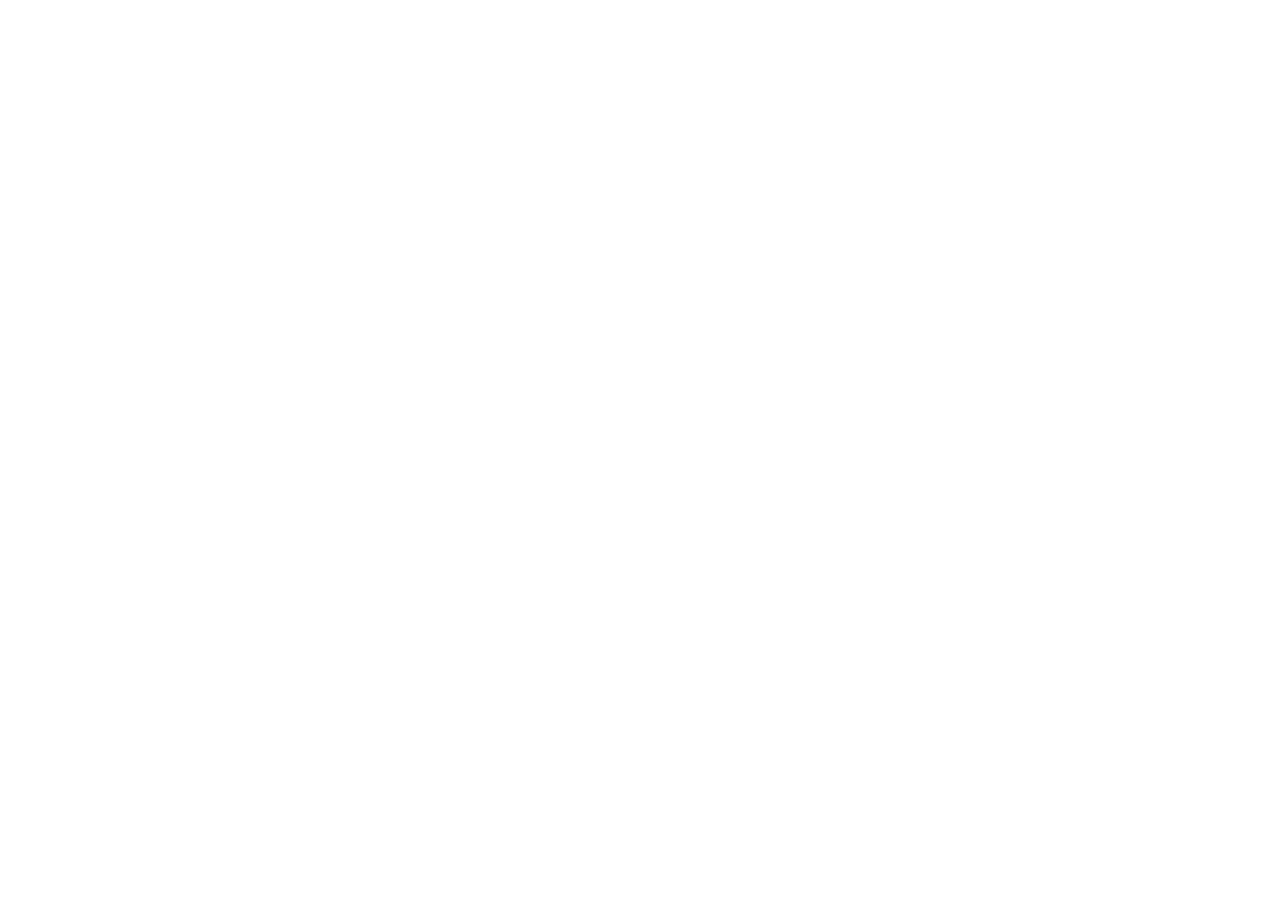
==== lesson01/holygrail.html @ 397863b0 "new update" ====
<!DOCTYPE html>
<html lang="en-US">

<head>
    <meta charset="UTF-8">
    <meta name="viewport" content="width=device-width, initial-scale=1">
    <title>Título de tu Página</title>
    <meta name="description" content="Descripción de tu página.">
    <meta name="author" content="Tu Nombre">

    <!-- Favicon -->
    <link rel="icon" type="image/png" href="favicon.png">

    <!-- Meta Social Media - Facebook OG -->
    <meta property="og:type" content="website">
    <meta property="og:url" content="URL de tu página">
    <meta property="og:title" content="Título de tu página en Facebook">
    <meta property="og:image" content="URL de la imagen para Facebook">
    <meta property="og:description" content="Descripción para Facebook">

    <!-- Enlaces a archivos CSS externos -->
    <link rel="stylesheet" href="styles/reset.css">
    <link rel="stylesheet" href="styles/main.css">

    <!-- Enlace a la hoja de estilo interno (si es necesario) -->
    <style>
        /* Aquí puedes agregar reglas de estilo específicas si es necesario */
    </style>
</head>

<body>

    <!-- Contenido de tu página -->

    <!-- Enlaces a archivos JavaScript (si es necesario) -->
    <script src="scripts/jquery.min.js"></script>
    <script src="scripts/main.js"></script>
</body>

</html>
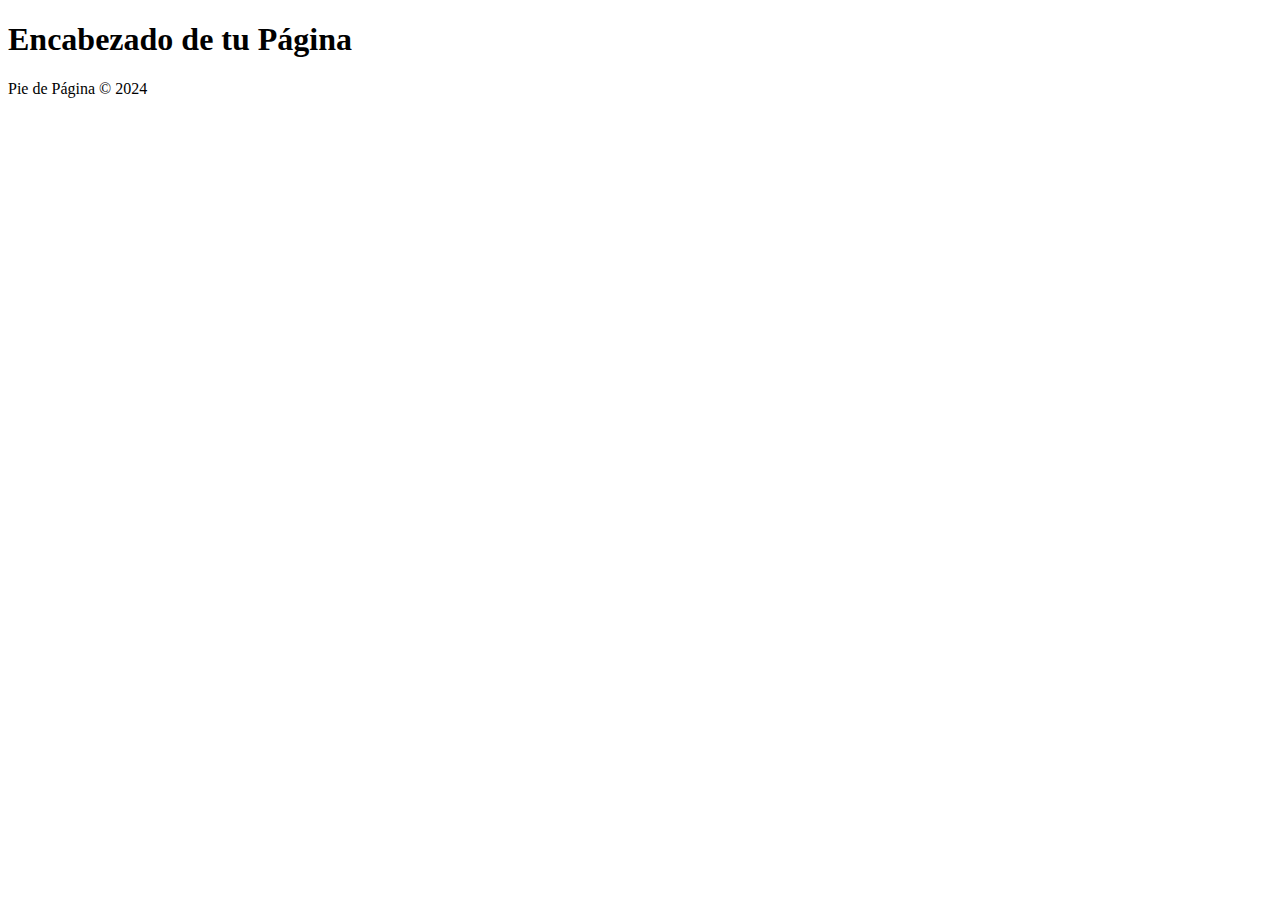
==== commit cc11f5d0: "new change" ====
--- a/lesson01/holygrail.html
+++ b/lesson01/holygrail.html
@@ -30,7 +30,19 @@
 
 <body>
 
-    <!-- Contenido de tu página -->
+    <header>
+        <!-- Contenido del encabezado -->
+        <h1>Encabezado de tu Página</h1>
+        <!-- Otros elementos del encabezado según tu diseño -->
+    </header>
+
+    <!-- Contenido principal de tu página -->
+
+    <footer>
+        <!-- Contenido del pie de página -->
+        <p>Pie de Página &copy; 2024</p>
+        <!-- Otros elementos del pie de página según tu diseño -->
+    </footer>
 
     <!-- Enlaces a archivos JavaScript (si es necesario) -->
     <script src="scripts/jquery.min.js"></script>
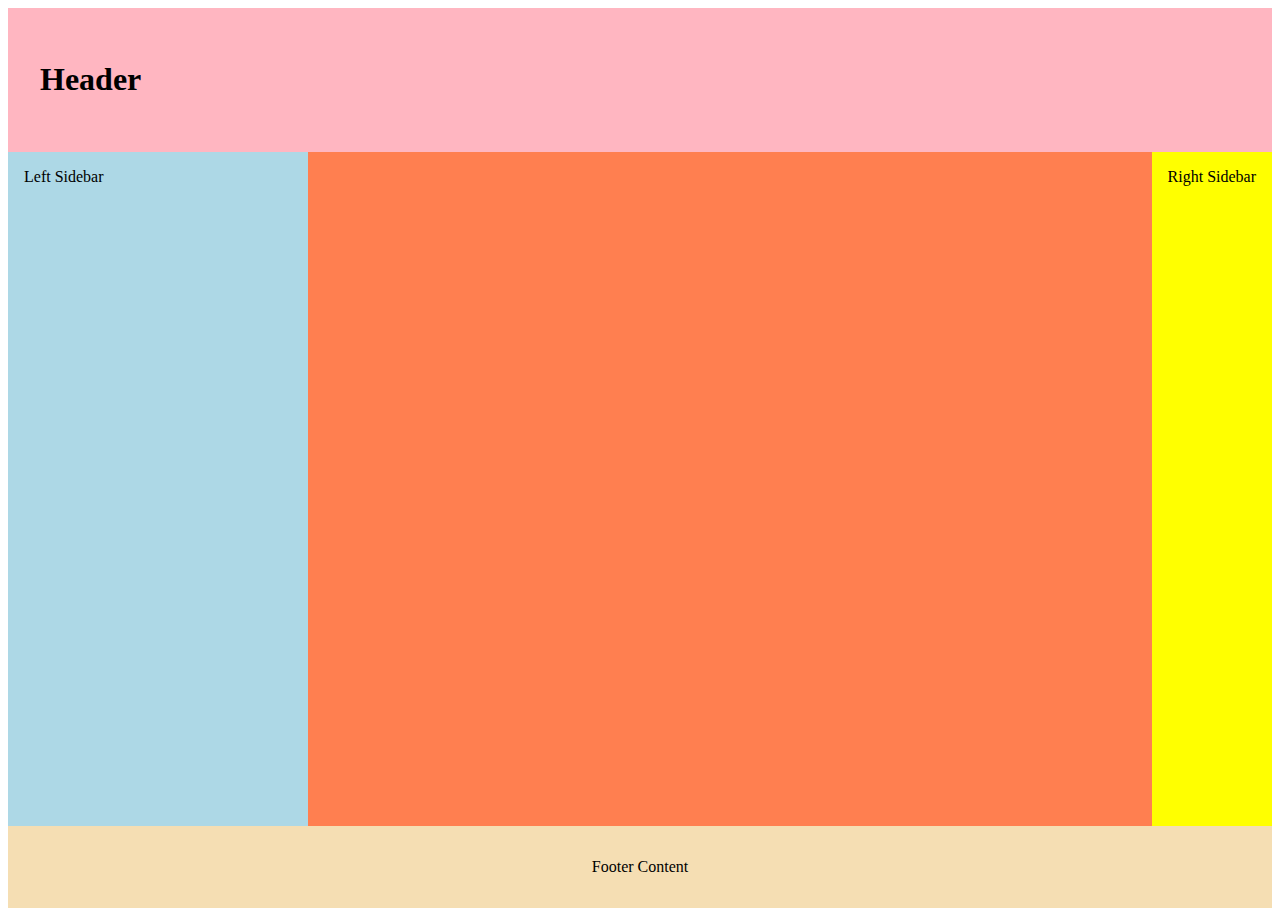
==== commit 839318a4: "new update" ====
--- a/lesson01/holygrail.html
+++ b/lesson01/holygrail.html
@@ -7,6 +7,7 @@
     <title>Título de tu Página</title>
     <meta name="description" content="Descripción de tu página.">
     <meta name="author" content="Tu Nombre">
+    <link rel="stylesheet" href="styles/holygrail.css">
 
     <!-- Favicon -->
     <link rel="icon" type="image/png" href="favicon.png">
@@ -18,35 +19,19 @@
     <meta property="og:image" content="URL de la imagen para Facebook">
     <meta property="og:description" content="Descripción para Facebook">
 
-    <!-- Enlaces a archivos CSS externos -->
-    <link rel="stylesheet" href="styles/reset.css">
-    <link rel="stylesheet" href="styles/main.css">
 
-    <!-- Enlace a la hoja de estilo interno (si es necesario) -->
-    <style>
-        /* Aquí puedes agregar reglas de estilo específicas si es necesario */
-    </style>
 </head>
 
 <body>
 
     <header>
-        <!-- Contenido del encabezado -->
-        <h1>Encabezado de tu Página</h1>
-        <!-- Otros elementos del encabezado según tu diseño -->
+        <h1 contenteditable>Header</h1>
     </header>
+    <div class="left-sidebar" contenteditable>Left Sidebar</div>
+    <main contenteditable></main>
+    <div class="right-sidebar" contenteditable>Right Sidebar</div>
+    <footer contenteditable>Footer Content</footer>
 
-    <!-- Contenido principal de tu página -->
-
-    <footer>
-        <!-- Contenido del pie de página -->
-        <p>Pie de Página &copy; 2024</p>
-        <!-- Otros elementos del pie de página según tu diseño -->
-    </footer>
-
-    <!-- Enlaces a archivos JavaScript (si es necesario) -->
-    <script src="scripts/jquery.min.js"></script>
-    <script src="scripts/main.js"></script>
 </body>
 
 </html>--- a/lesson01/styles/holygrail.css
+++ b/lesson01/styles/holygrail.css
@@ -0,0 +1,38 @@
+body {
+    display: grid;
+    height: 100vh;
+    grid-template: auto 1fr auto / 300px 1fr auto;
+}
+
+header {
+    background: lightpink;
+    padding: 2rem;
+    grid-column: 1 / 4;
+}
+
+.left-sidebar {
+    background: lightblue;
+    grid-column: 1 / 2;
+}
+
+main {
+    background: coral;
+    grid-column: 2 / 3;
+}
+
+.right-sidebar {
+    background: yellow;
+    grid-column: 3 / 4;
+}
+
+footer {
+    background: wheat;
+    padding: 2rem;
+    text-align: center;
+    grid-column: 1 / 4;
+}
+
+.left-sidebar,
+.right-sidebar {
+    padding: 1rem;
+}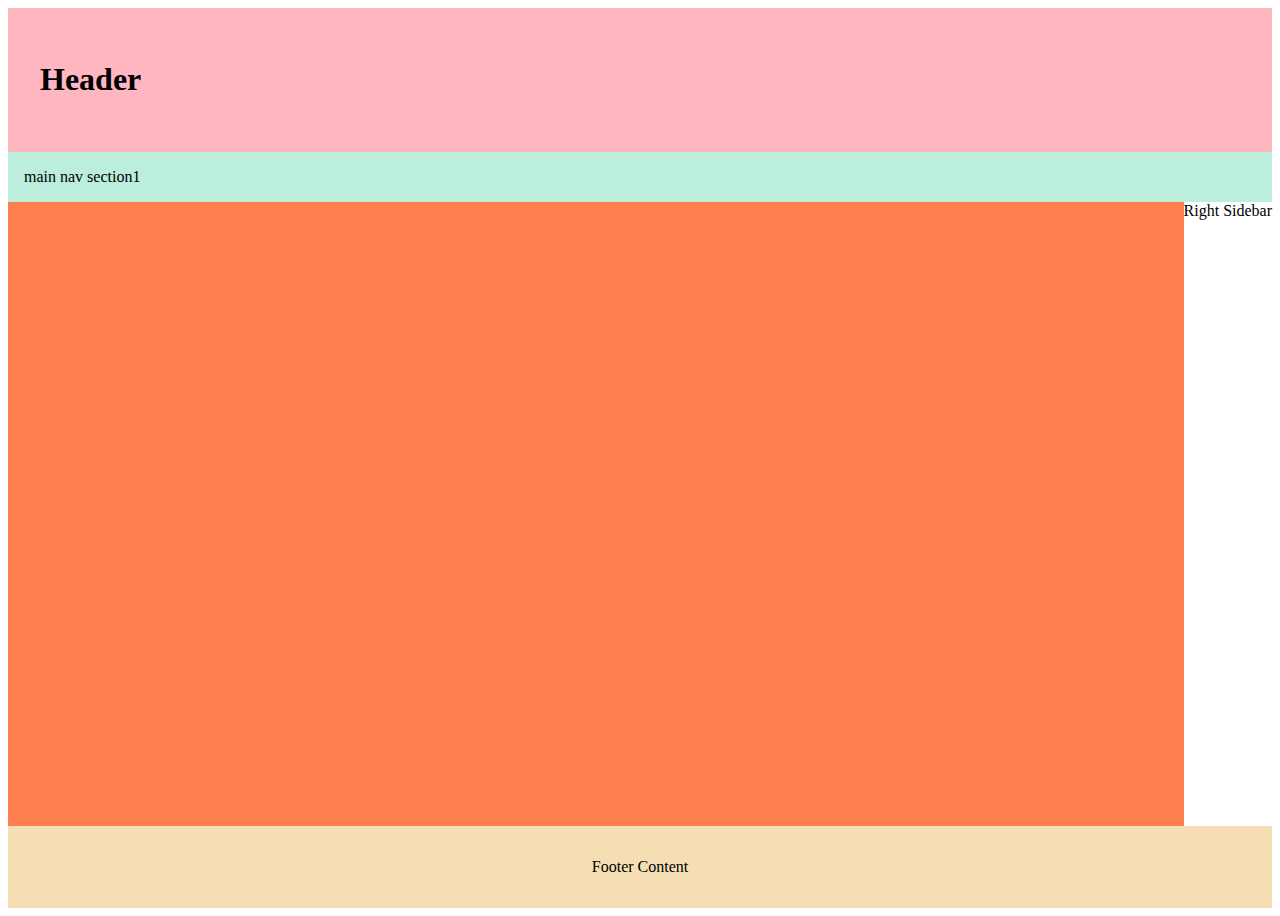
==== commit 2e1769ff: "new update" ====
--- a/lesson01/holygrail.html
+++ b/lesson01/holygrail.html
@@ -27,7 +27,8 @@
     <header>
         <h1 contenteditable>Header</h1>
     </header>
-    <div class="left-sidebar" contenteditable>Left Sidebar</div>
+    <nav>main nav section1</nav>
+
     <main contenteditable></main>
     <div class="right-sidebar" contenteditable>Right Sidebar</div>
     <footer contenteditable>Footer Content</footer>
--- a/lesson01/styles/holygrail.css
+++ b/lesson01/styles/holygrail.css
@@ -1,38 +1,41 @@
+* {
+    box-sizing: border-box;
+}
+
 body {
     display: grid;
     height: 100vh;
-    grid-template: auto 1fr auto / 300px 1fr auto;
+    grid-template-columns: 1fr auto;
+    grid-template-rows: auto auto 1fr auto;
 }
 
 header {
     background: lightpink;
     padding: 2rem;
-    grid-column: 1 / 4;
+    grid-column: 1 / 3;
 }
 
-.left-sidebar {
-    background: lightblue;
-    grid-column: 1 / 2;
+nav {
+    grid-column: 1 / 3;
+    background-color: #bed;
+    padding: 1rem;
 }
 
 main {
     background: coral;
-    grid-column: 2 / 3;
+    height: 100%;
+    padding: 1rem;
 }
 
-.right-sidebar {
+aside {
     background: yellow;
-    grid-column: 3 / 4;
+    grid-column: 2 / 3;
+    padding: 1rem;
 }
 
 footer {
     background: wheat;
     padding: 2rem;
     text-align: center;
-    grid-column: 1 / 4;
-}
-
-.left-sidebar,
-.right-sidebar {
-    padding: 1rem;
+    grid-column: 1 / 3;
 }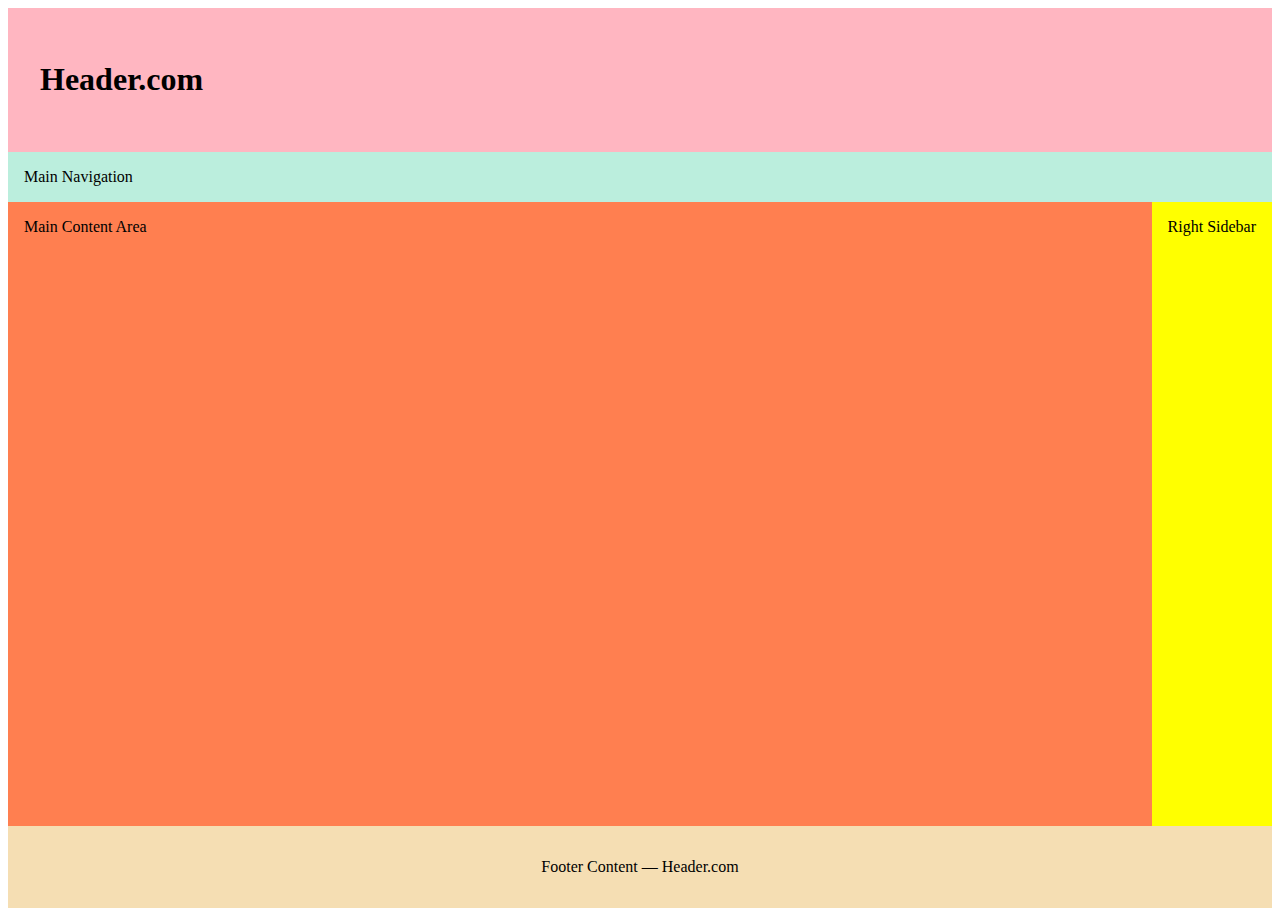
==== commit 66c7158f: "update changes" ====
--- a/lesson01/holygrail.html
+++ b/lesson01/holygrail.html
@@ -9,29 +9,17 @@
     <meta name="author" content="Tu Nombre">
     <link rel="stylesheet" href="styles/holygrail.css">
 
-    <!-- Favicon -->
-    <link rel="icon" type="image/png" href="favicon.png">
-
-    <!-- Meta Social Media - Facebook OG -->
-    <meta property="og:type" content="website">
-    <meta property="og:url" content="URL de tu página">
-    <meta property="og:title" content="Título de tu página en Facebook">
-    <meta property="og:image" content="URL de la imagen para Facebook">
-    <meta property="og:description" content="Descripción para Facebook">
-
-
 </head>
 
 <body>
 
     <header>
-        <h1 contenteditable>Header</h1>
+        <h1 contenteditable>Header.com</h1>
     </header>
-    <nav>main nav section1</nav>
-
-    <main contenteditable></main>
-    <div class="right-sidebar" contenteditable>Right Sidebar</div>
-    <footer contenteditable>Footer Content</footer>
+    <nav>Main Navigation</nav>
+    <main contenteditable>Main Content Area</main>
+    <aside contenteditable>Right Sidebar</aside>
+    <footer contenteditable>Footer Content — Header.com</footer>
 
 </body>
 
